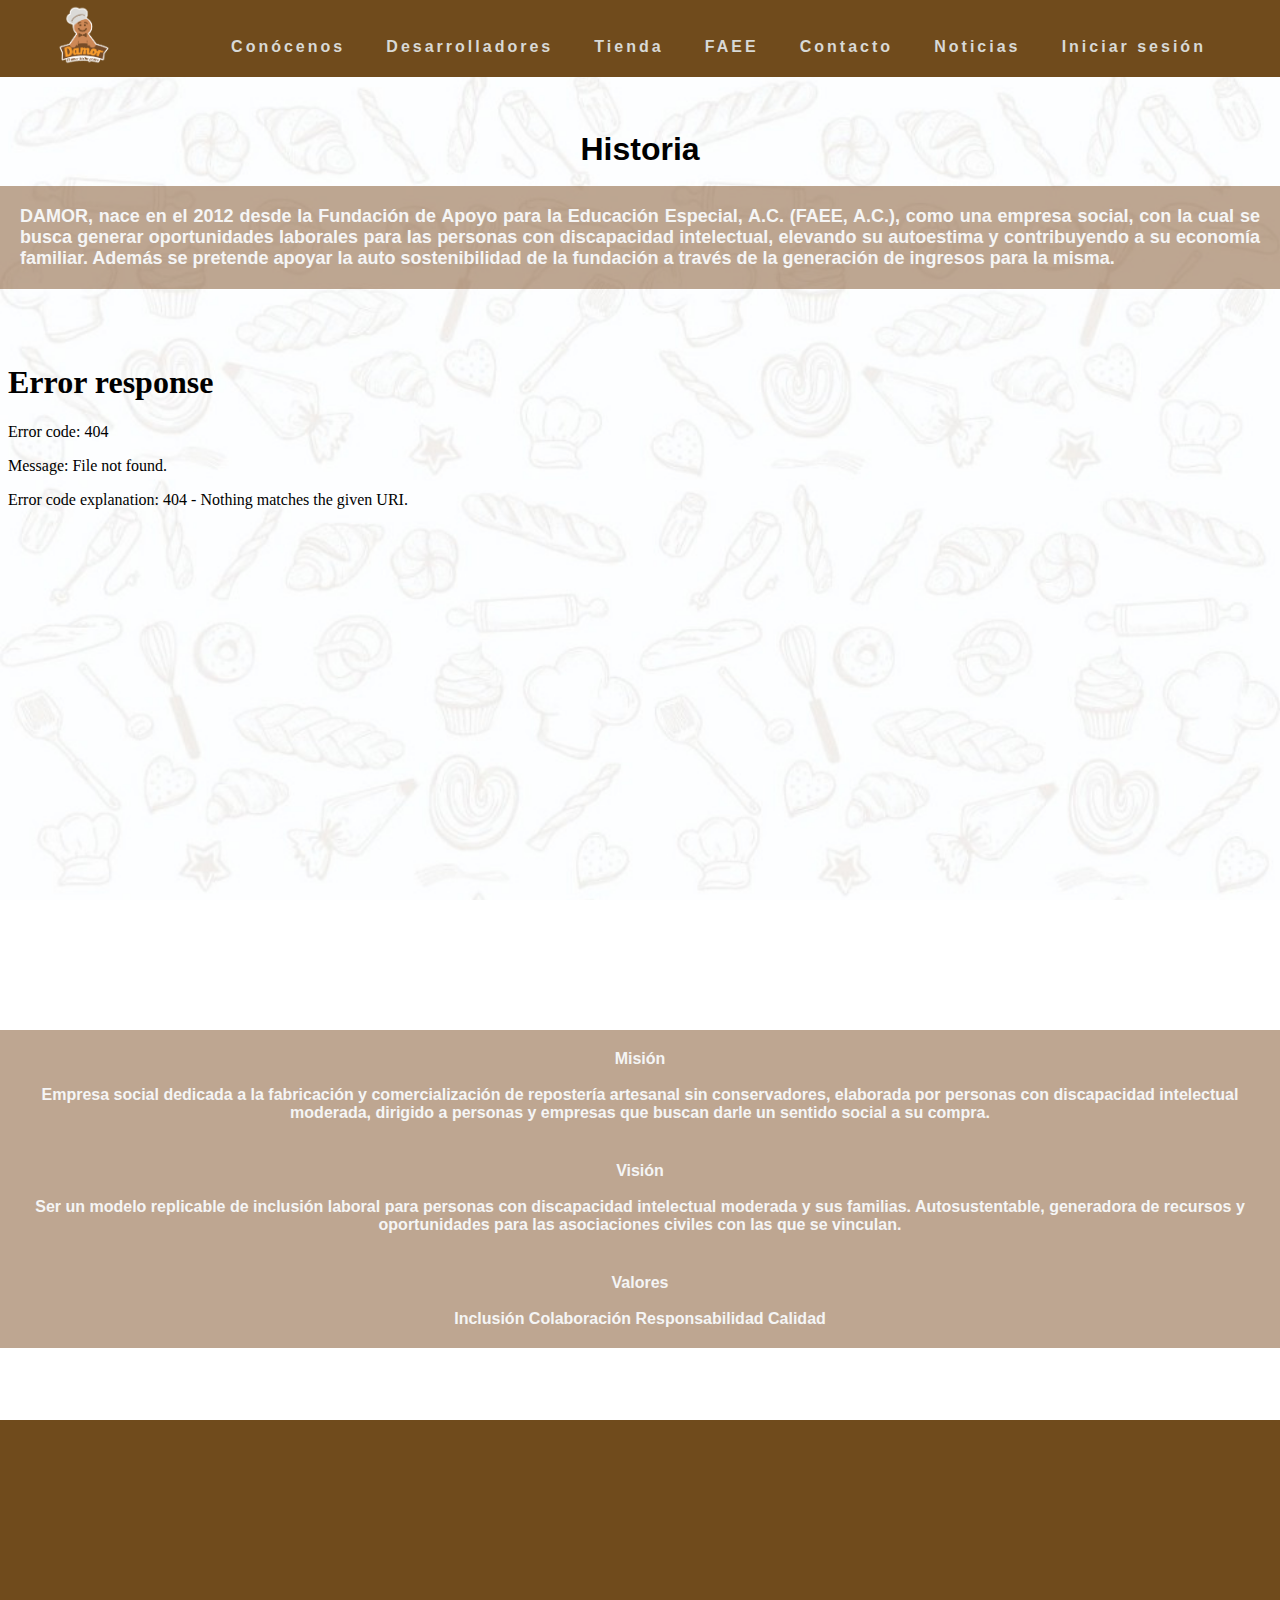
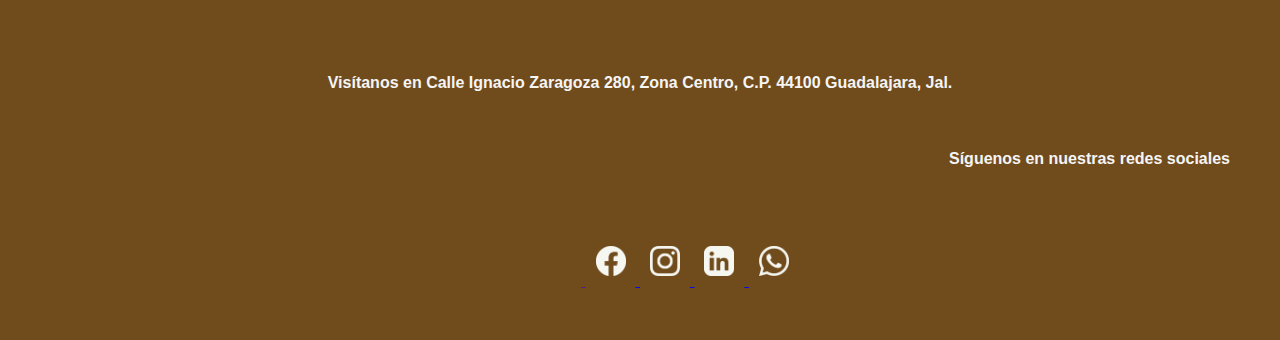
==== html/Conocenosr.html @ 4a5dfe66 "Tienda Damor" ====
<!DOCTYPE html>
<html lang="en">

<head>
    <meta charset="UTF-8">
    <meta http-equiv="X-UA-Compatible" content="IE=edge">
    <meta name="viewport" content="width=device-width, initial-scale=1.0">
    <link rel="stylesheet" href="https://cdn.jsdelivr.net/npm/bootstrap@4.6.1/dist/css/bootstrap.min.css"
        integrity="sha384-zCbKRCUGaJDkqS1kPbPd7TveP5iyJE0EjAuZQTgFLD2ylzuqKfdKlfG/eSrtxUkn" crossorigin="anonymous">
    <link rel="stylesheet" href="https://use.fontawesome.com/releases/v5.6.3/css/all.css">

    <link rel="shortcut icon" href="../html/assets/DAMOR_sencillo.png"><!--icono barra-->
    
    <link rel="stylesheet" href="/css/conocenos.css">
    <link rel="stylesheet" href="../css/navbar.css">
    <link rel="stylesheet" href="../css/logodamor.css">


    <style>
        .col-sm-9 {
            z-index: -1 !important;
        }
        .col-sm-8 {
            z-index: -1 !important;
            position: relative;
            padding-bottom: 52.26%; /* 16/9 ratio */
            padding-top: 0px; /* IE6 workaround*/
            height: 0;
            overflow: hidden;
        }
        /* .col-sm-8 iframe,
        .col-sm-8 object,
        .col-sm-8 embed,{
            position: absolute;
            top: 0
            left: 0;
            width: 100%;
            height: 100%;
        } */

    </style>

    <title>Inicio</title>

    <div id="navbar"></div><!--Navbar--> 
</head>

<body>

    

    <section id="historia">

        <div class="container">
            <!-- About us DAMOR -->
            <div class="row">
                <div class="col-sm-1"></div>
                <!--white space left-->
                <div class="col-sm-9">
                    <br><br><br>

                    <h1 text-align="center"> Historia</h1> <br>
                    <h3 style="text-align: justify; color: whitesmoke; font-size: large; background-color:rgb(125, 78, 36,.50); padding: 20px;">

                        DAMOR, nace en el 2012 desde la Fundación de Apoyo
                        para la
                        Educación
                        Especial, A.C. (FAEE, A.C.), como una empresa social, con la cual se busca generar
                        oportunidades laborales para las personas con discapacidad intelectual, elevando su
                        autoestima y contribuyendo a su economía familiar. Además se pretende apoyar la
                        auto sostenibilidad de la fundación a través de la generación de ingresos para la
                        misma.
                    </h3> <br>
                </div>
            </div>

            <div class="row">

                <div class="col-sm-2"></div> <br> <br>
                <div class="col-sm-8"><iframe width="800" height="400" src="../html/assets/video_Damor.mp4"
                        title="YouTube video player" frameborder="0"
                        allow="accelerometer; autoplay muted; clipboard-write; encrypted-media; gyroscope; picture-in-picture"
                        allowfullscreen></iframe>
                </div>

            </div>
        </div>

        <!--white space right-->
        <br>


        <div class="container">
            <div class="row" style="text-align: center; color: whitesmoke;">
                <div class="col-sm-4" style="background-color:rgb(125, 78, 36,.50); padding: 20px;">
                    <b>
                        <h4 style="text-align: center; ">Misión</h4><br>
                        <p style="text-align:center; ">Empresa social dedicada a la fabricación y comercialización de
                            repostería
                            artesanal
                            sin
                            conservadores, elaborada por personas con discapacidad intelectual moderada,
                            dirigido a personas y empresas que buscan darle un sentido social a su compra.
                        </p>
                    </b>
                </div>
                <div class="col-sm-1">

                </div>
                <div class="col-sm-4" style="background-color:rgb(125, 78, 36,.50); padding: 20px;">
                    <b>
                        <h4 style="text-align: center;">Visión</h4><br>
                        <p>Ser un modelo replicable de inclusión laboral para personas con discapacidad
                            intelectual moderada y sus familias. Autosustentable, generadora de recursos y
                            oportunidades para las asociaciones civiles con las que se vinculan.
                        </p>
                    </b>
                </div>


                <div class="col-sm-1">
                </div>

                <div class="col-sm-2" style="background-color:rgb(125, 78, 36,.50); padding: 20px;">
                    <b>
                        <h4 style="text-align: center;">Valores</h4><br>
                        <ul>
                            Inclusión
                            Colaboración
                            Responsabilidad
                            Calidad
                        </ul>
                    </b>
                </div>

            </div>

        </div>
        </div>
        </div>
    </section>
    <br><br><br>
  <div id="footer"></div>
    <script src="../js/footer.js"></script>
    <script src="../js/registro.js"></script>
    <script src="../js/navbar.js"></script>
    <script src="../js/navres.js"></script>
    <script src="https://cdn.jsdelivr.net/npm/jquery@3.5.1/dist/jquery.slim.min.js" integrity="sha384-DfXdz2htPH0lsSSs5nCTpuj/zy4C+OGpamoFVy38MVBnE+IbbVYUew+OrCXaRkfj" crossorigin="anonymous"></script>
    <script src="https://cdn.jsdelivr.net/npm/bootstrap@4.6.1/dist/js/bootstrap.bundle.min.js" integrity="sha384-fQybjgWLrvvRgtW6bFlB7jaZrFsaBXjsOMm/tB9LTS58ONXgqbR9W8oWht/amnpF" crossorigin="anonymous"></script>
    <script src="https://cdn.jsdelivr.net/npm/jquery@3.5.1/dist/jquery.slim.min.js"></script>
    <script src="https://cdn.jsdelivr.net/npm/popper.js@1.16.1/dist/umd/popper.min.js"></script>
    <script src="https://cdn.jsdelivr.net/npm/bootstrap@4.6.1/dist/js/bootstrap.bundle.min.js"></script>
  </body>
</html>
---- css/conocenos.css ----
*{
    margin: 0px;
    padding: 0px;
    box-sizing: border-box;
  }

  h1{
      text-align: center;

  }

 .col-sm-4{
     padding-bottom: 30px;
 }

#historia{
    position: relative;
    align-items: center;
}
---- css/navbar.css ----
*{
  margin: 0px;
  padding: 0px;
  box-sizing: border-box;
}

nav{
  display: flex;
  justify-content: space-around;
  align-items: center;
  min-height: 8vh;
  background-color: #704b1c;
  padding: 5px;
}

.logo{
  color: #d8d9D6;
  text-transform: uppercase;
  letter-spacing: 5px;
  font-size: 30px;
  list-style: none;
}

.nav-links{
  display: flex;
  justify-content: space-around;
  width: 80%;
}

.nav-links li{
  list-style: none;
  font-size: 14px;
  color: #d8d9D6;
  cursor: pointer;
  margin-top: 17px;
}

.nav-links a{
  color: #d8d9D6;
  text-decoration: none;
  letter-spacing: 3px;
  font-weight: bold;
  font-size: 16px;
}

.burger{
  display: none;
  cursor: pointer;
}

.burger div{
  width: 25px;
  height: 3px;
  background-color: #d8d9D6;
  margin: 5px;
  transition: all 0.3s ease;
}

.carrito {
  height: 30px;
  align-items: center;
  margin-top: -8px;
}

/* @media screen and (max-width:1424px){
  .nav-links{
      display: flex;
      justify-content: space-around;

  }
  
} */


@media screen and (max-width:968px){
  body{
      overflow-x: hidden;
  }

  .nav-links{
      position: absolute;
      right: 0px;
      height: 92vh;
      top: 8vh;
      background-color: #704b1c;
      display: flex;
      flex-direction: column;
      align-items: center;
      width: 50%;
      transform: translatex(100%);
      transition: transform 0.5s ease-in;
  }



  .nav-links li{
      opacity: 0;
  }

  .burger{
      display: block;
  }

  
  /* .nav {
  z-index: 0 !important;
  } */

  
}

.nav-active{
  transform: translate(0%);
}

@keyframes navlinkfade{
  from{
      opacity: 0;
      transform: translateX(50px);
  }

  to{
      opacity: 1;
      transform: translateX(0px);

  }
}

.toggle .line1 {
  transform: rotate(-45deg) translate(-6px,6px);
}
.toggle .line2 {
  opacity: 0;
}
.toggle .line3 {
  transform: rotate(45deg) translate(-6px,-6px);
}
---- css/logodamor.css ----
/* #logodamor{
       position: relative;
      top: 20px; /* adjust the values ​​to move the image 
      left: 3px;
      width: 1px;
      height: 15px;
      margin: 1%;
      display: block;
      position:  fixed;
      z-index: 3;
    } */
  
    body {
      font-family: "Roboto", sans-serif;
      margin: 0;
      background: url(../html/assets/Store/fondos/WhatsApp\ Image\ 2022-02-25\ at\ 10.00.56.jpeg);
      background-size: cover;
      background-attachment: fixed;
  }
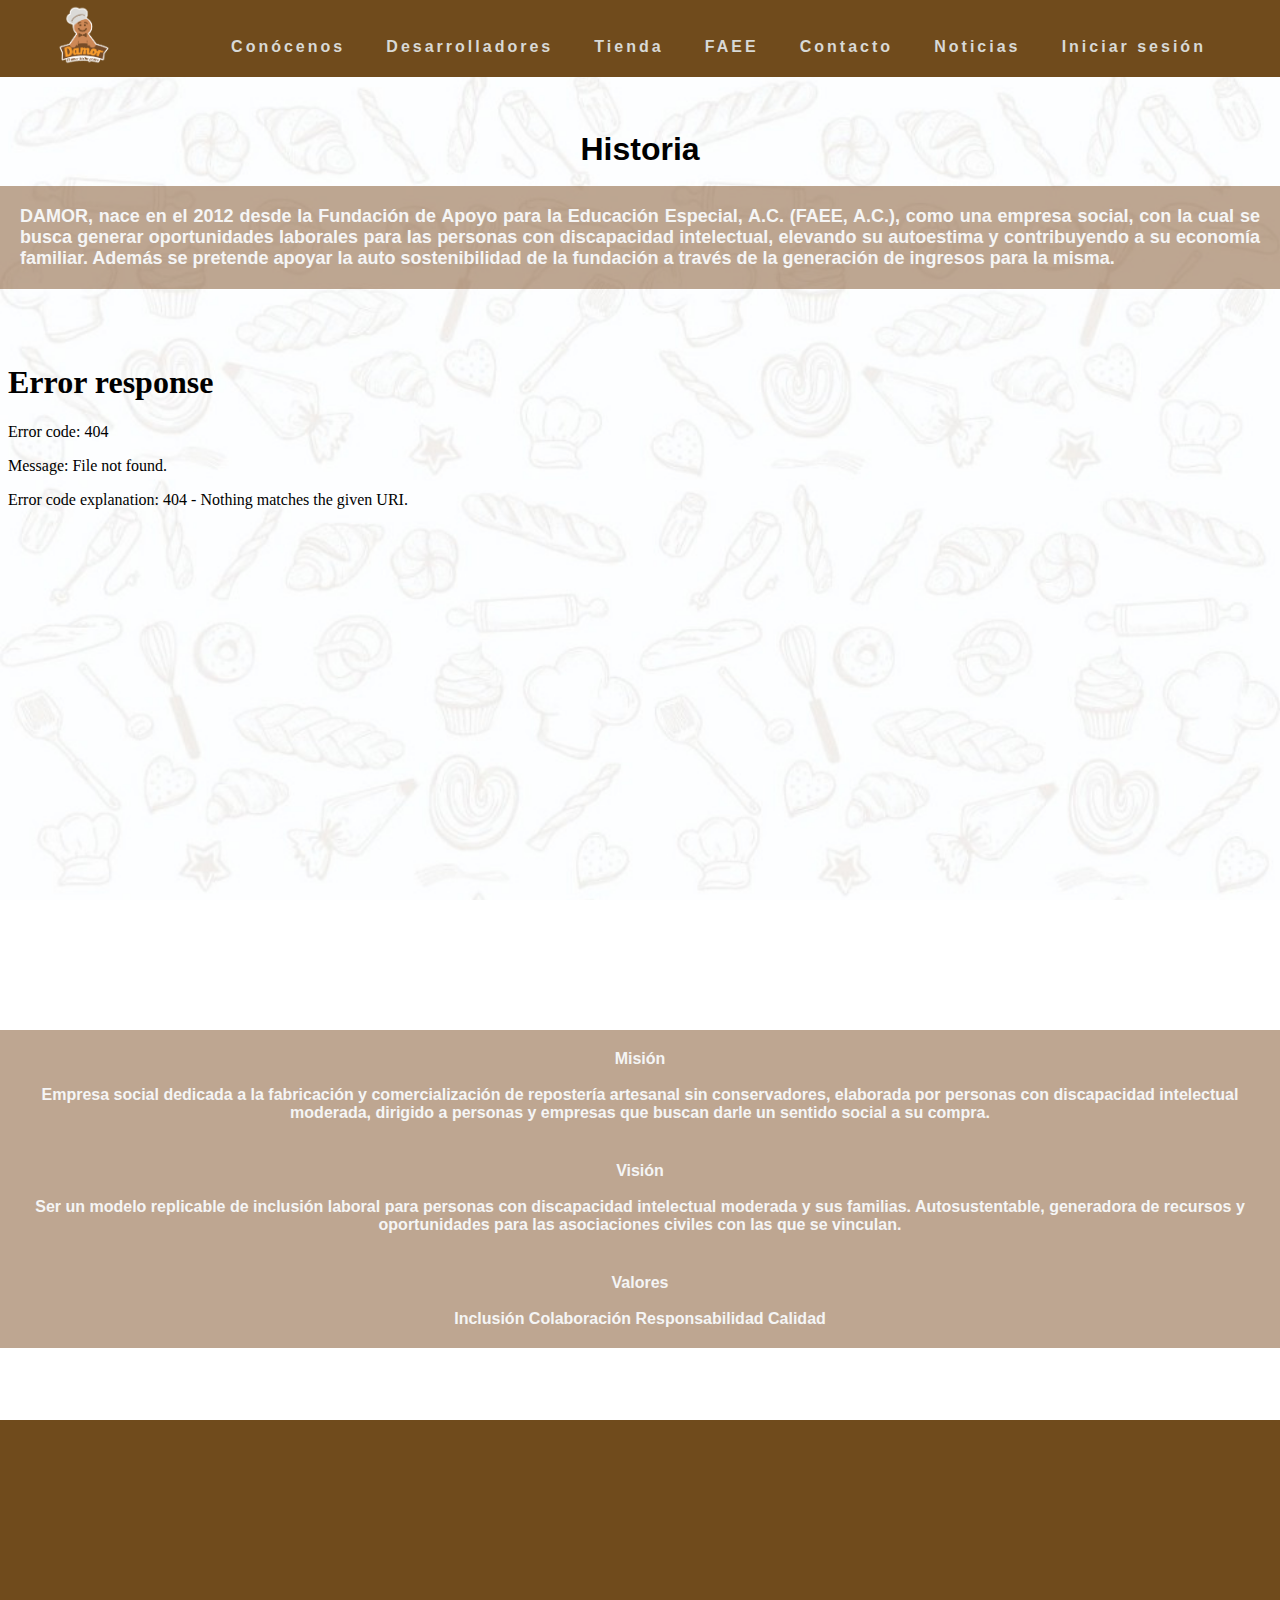
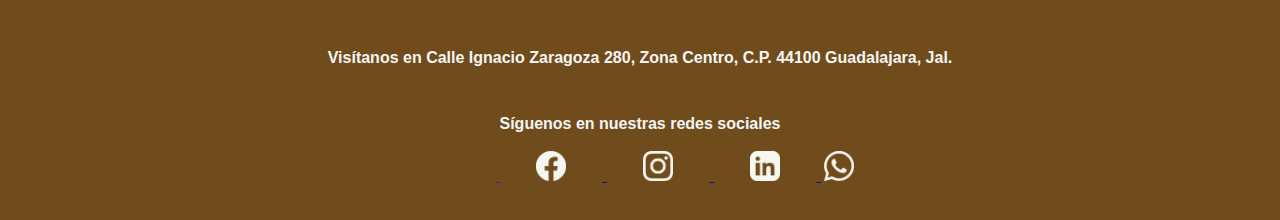
==== commit 4bb0d953: "Links" ====
--- a/html/Conocenosr.html
+++ b/html/Conocenosr.html
@@ -14,6 +14,7 @@
     <link rel="stylesheet" href="/css/conocenos.css">
     <link rel="stylesheet" href="../css/navbar.css">
     <link rel="stylesheet" href="../css/logodamor.css">
+    <link rel="stylesheet" href="../css/foters.css">
 
 
     <style>
--- a/css/navbar.css
+++ b/css/navbar.css
@@ -135,3 +135,5 @@
 .toggle .line3 {
   transform: rotate(45deg) translate(-6px,-6px);
 }
+
+
